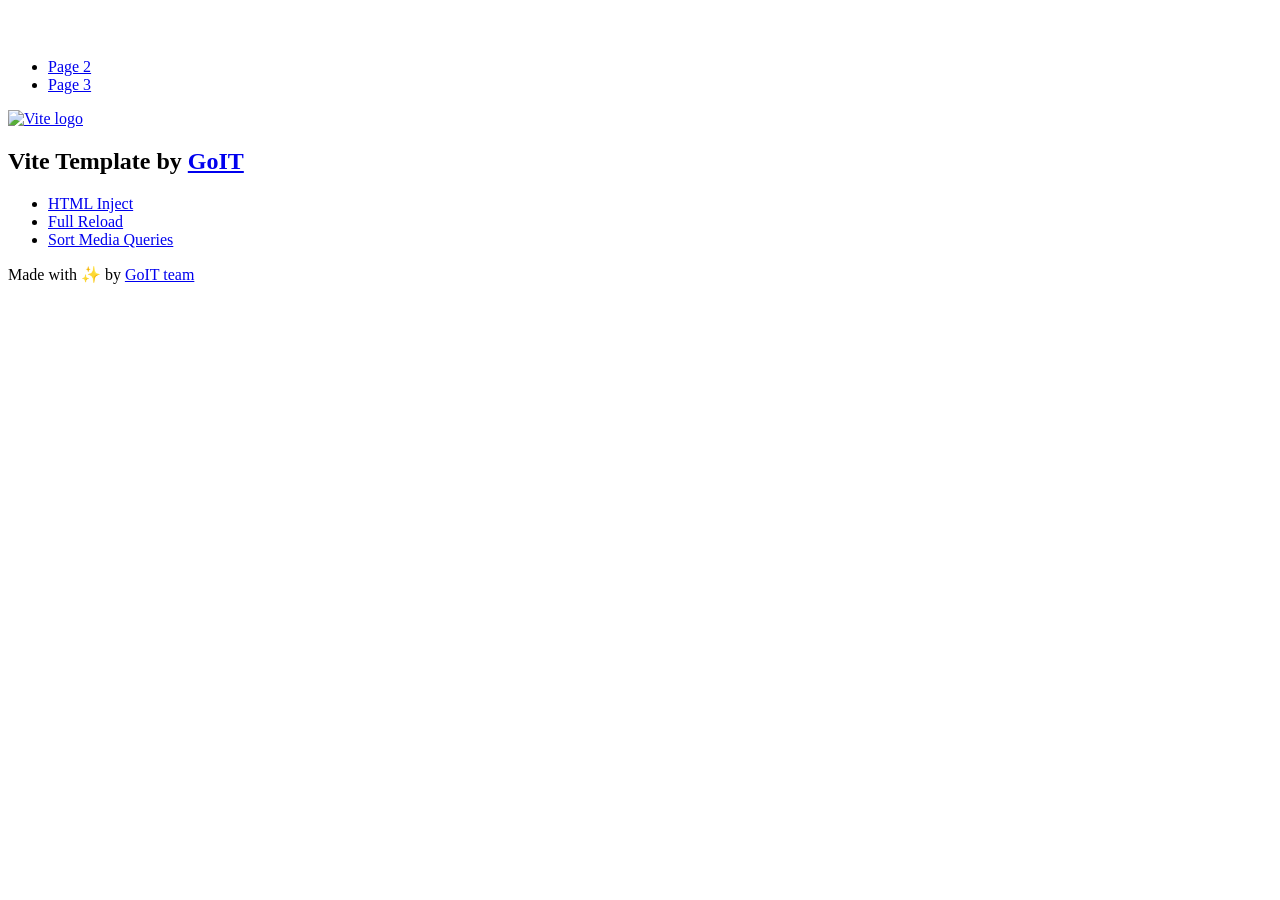
==== index.html @ 8e86ce62 "Deploying to gh-pages from @ sofiiayarmak/goit-advancedjs-hw-03@45332ff55fb2f8d0645e34d107704fa696c0" ====
<!DOCTYPE html>
<html lang="en">
  <head>
    <meta charset="UTF-8" />
    <link rel="icon" type="image/svg+xml" href="/vanilla-app-template/favicon.svg" />
    <meta name="viewport" content="width=device-width, initial-scale=1.0" />
    <title>Vanilla App Template</title>
    <script type="module" crossorigin src="/vanilla-app-template/index.js"></script>
    <link rel="stylesheet" crossorigin href="/vanilla-app-template/assets/styles-DvPDDfy5.css">
  </head>
  <body>
    <header class="header">
  <div class="container">
    <nav class="nav">
      <a class="nav-logo" href="./index.html" aria-label="Site logo">
        <svg class="nav-logo-icon" width="100" height="30">
          <use href="/vanilla-app-template/assets/sprite-E8vg0sBb.svg#logo"></use>
        </svg>
      </a>
      <ul class="nav-list">
        <li class="nav-item">
          <a class="nav-link {=$highlight-act}" href="./page-2.html">Page 2</a>
        </li>
        <li class="nav-item">
          <a class="nav-link {=$highlight-curr}" href="./page-3.html">Page 3</a>
        </li>
      </ul>
    </nav>
  </div>
</header>


    <main>
      <!-- Loads the specified .html file -->
      <section class="vite-promo">
  <div class="container">
    <div class="vite-promo-thumb">
      <a
        class="vite-promo-link"
        href="https://vitejs.dev/"
        target="_blank"
        rel="noopener noreferrer"
        aria-label="Link to Vite official website"
        title="Vite.js  build tool"
      >
        <!-- Path to images as from index.html file -->
        <img
          class="pic"
          src="/vanilla-app-template/assets/vite-logo-9o_aqrTe.png"
          alt="Vite logo"
          width="640"
          height="640"
        />
      </a>
    </div>
    <h1 class="main-title">
      <span class="main-title-gradient">Vite</span>
      Template by
      <a
        class="main-title-link"
        href="https://github.com/goitacademy/vanilla-app-template"
        target="_blank"
        rel="noopener noreferrer"
      >
        GoIT
      </a>
    </h1>
  </div>
</section>

      <article class="badges">
  <div class="container">
    <ul class="badges-list">
      <li class="badges-item">
        <a
          class="badges-link"
          href="https://www.npmjs.com/package/vite-plugin-html-inject"
          target="_blank"
          rel="noopener noreferrer"
        >
          HTML Inject
        </a>
      </li>
      <li class="badges-item">
        <a
          class="badges-link"
          href="https://www.npmjs.com/package/vite-plugin-full-reload"
          target="_blank"
          rel="noopener noreferrer"
        >
          Full Reload
        </a>
      </li>
      <li class="badges-item">
        <a
          class="badges-link"
          href="https://www.npmjs.com/package/postcss-sort-media-queries"
          target="_blank"
          rel="noopener noreferrer"
        >
          Sort Media Queries
        </a>
      </li>
    </ul>
  </div>
</article>

    </main>

    <footer class="footer">
  <div class="container">
    <p class="footer-desc">
      Made with ✨ by
      <a
        class="footer-link"
        href="https://goit.global/ua/"
        target="_blank"
        rel="noopener noreferrer"
      >
        GoIT team
      </a>
    </p>
  </div>
</footer>


  </body>
</html>
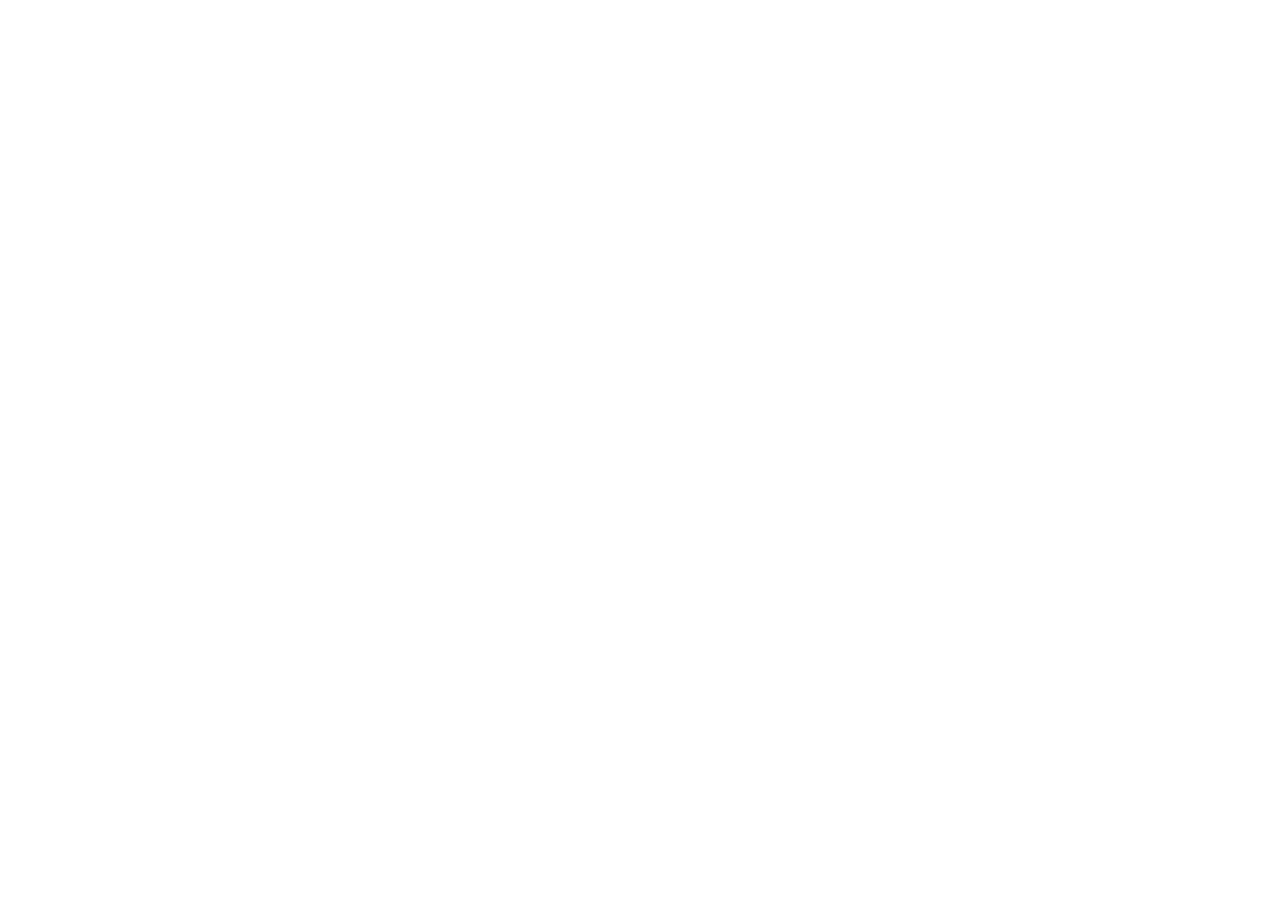
==== commit 2fdbe023: "Deploying to gh-pages from @ sofiiayarmak/goit-advancedjs-hw-03@c623738de25425c9a19edcd0d4611cb7aaf3" ====
--- a/index.html
+++ b/index.html
@@ -1,128 +1,13 @@
-<!DOCTYPE html>
+<!doctype html>
 <html lang="en">
   <head>
     <meta charset="UTF-8" />
-    <link rel="icon" type="image/svg+xml" href="/vanilla-app-template/favicon.svg" />
+    <link rel="icon" type="image/svg+xml" href="/goit-advancedjs-hw-03/favicon.svg" />
     <meta name="viewport" content="width=device-width, initial-scale=1.0" />
     <title>Vanilla App Template</title>
-    <script type="module" crossorigin src="/vanilla-app-template/index.js"></script>
-    <link rel="stylesheet" crossorigin href="/vanilla-app-template/assets/styles-DvPDDfy5.css">
+    <script type="module" crossorigin src="/goit-advancedjs-hw-03/index.js"></script>
+    <link rel="stylesheet" crossorigin href="/goit-advancedjs-hw-03/assets/index-D8Btx21I.css">
   </head>
   <body>
-    <header class="header">
-  <div class="container">
-    <nav class="nav">
-      <a class="nav-logo" href="./index.html" aria-label="Site logo">
-        <svg class="nav-logo-icon" width="100" height="30">
-          <use href="/vanilla-app-template/assets/sprite-E8vg0sBb.svg#logo"></use>
-        </svg>
-      </a>
-      <ul class="nav-list">
-        <li class="nav-item">
-          <a class="nav-link {=$highlight-act}" href="./page-2.html">Page 2</a>
-        </li>
-        <li class="nav-item">
-          <a class="nav-link {=$highlight-curr}" href="./page-3.html">Page 3</a>
-        </li>
-      </ul>
-    </nav>
-  </div>
-</header>
-
-
-    <main>
-      <!-- Loads the specified .html file -->
-      <section class="vite-promo">
-  <div class="container">
-    <div class="vite-promo-thumb">
-      <a
-        class="vite-promo-link"
-        href="https://vitejs.dev/"
-        target="_blank"
-        rel="noopener noreferrer"
-        aria-label="Link to Vite official website"
-        title="Vite.js  build tool"
-      >
-        <!-- Path to images as from index.html file -->
-        <img
-          class="pic"
-          src="/vanilla-app-template/assets/vite-logo-9o_aqrTe.png"
-          alt="Vite logo"
-          width="640"
-          height="640"
-        />
-      </a>
-    </div>
-    <h1 class="main-title">
-      <span class="main-title-gradient">Vite</span>
-      Template by
-      <a
-        class="main-title-link"
-        href="https://github.com/goitacademy/vanilla-app-template"
-        target="_blank"
-        rel="noopener noreferrer"
-      >
-        GoIT
-      </a>
-    </h1>
-  </div>
-</section>
-
-      <article class="badges">
-  <div class="container">
-    <ul class="badges-list">
-      <li class="badges-item">
-        <a
-          class="badges-link"
-          href="https://www.npmjs.com/package/vite-plugin-html-inject"
-          target="_blank"
-          rel="noopener noreferrer"
-        >
-          HTML Inject
-        </a>
-      </li>
-      <li class="badges-item">
-        <a
-          class="badges-link"
-          href="https://www.npmjs.com/package/vite-plugin-full-reload"
-          target="_blank"
-          rel="noopener noreferrer"
-        >
-          Full Reload
-        </a>
-      </li>
-      <li class="badges-item">
-        <a
-          class="badges-link"
-          href="https://www.npmjs.com/package/postcss-sort-media-queries"
-          target="_blank"
-          rel="noopener noreferrer"
-        >
-          Sort Media Queries
-        </a>
-      </li>
-    </ul>
-  </div>
-</article>
-
-    </main>
-
-    <footer class="footer">
-  <div class="container">
-    <p class="footer-desc">
-      Made with ✨ by
-      <a
-        class="footer-link"
-        href="https://goit.global/ua/"
-        target="_blank"
-        rel="noopener noreferrer"
-      >
-        GoIT team
-      </a>
-    </p>
-  </div>
-</footer>
-
-
   </body>
 </html>
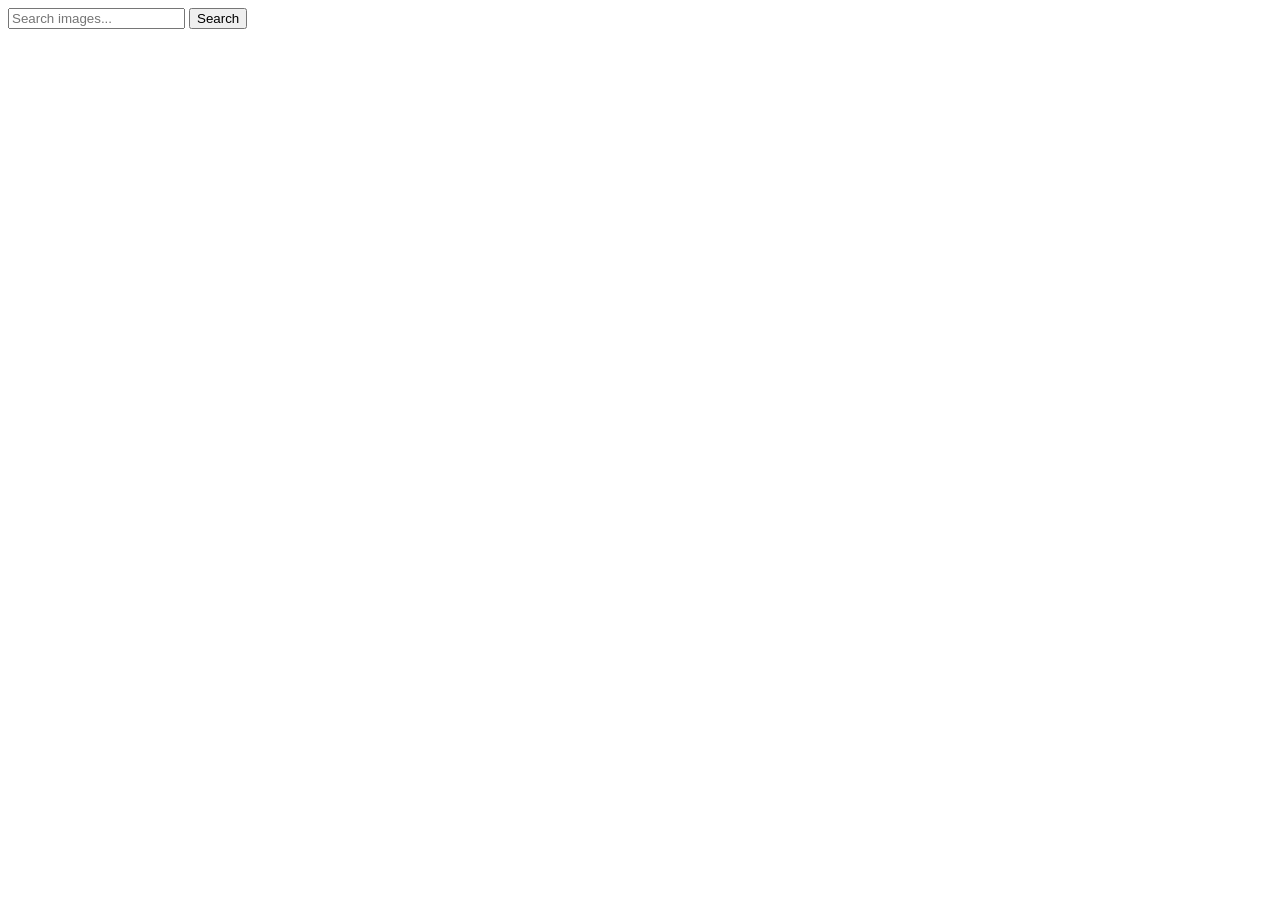
==== commit 7aa14ce9: "Deploying to gh-pages from @ sofiiayarmak/goit-advancedjs-hw-03@0855495e90ec7fbf8bb7fc52cdebb90deb64" ====
--- a/index.html
+++ b/index.html
@@ -4,10 +4,30 @@
     <meta charset="UTF-8" />
     <link rel="icon" type="image/svg+xml" href="/goit-advancedjs-hw-03/favicon.svg" />
     <meta name="viewport" content="width=device-width, initial-scale=1.0" />
-    <title>Vanilla App Template</title>
+    <title>Image Search Gallery</title>
+    <link rel="preconnect" href="https://fonts.googleapis.com" />
+    <link rel="preconnect" href="https://fonts.gstatic.com" crossorigin />
+    <link
+      href="https://fonts.googleapis.com/css2?family=Montserrat:wght@400;500;600&display=swap"
+      rel="stylesheet"
+    />
     <script type="module" crossorigin src="/goit-advancedjs-hw-03/index.js"></script>
-    <link rel="stylesheet" crossorigin href="/goit-advancedjs-hw-03/assets/index-D8Btx21I.css">
+    <link rel="stylesheet" crossorigin href="/goit-advancedjs-hw-03/assets/index-6HnOdqNh.css">
   </head>
   <body>
+    <form class="form">
+      <input
+        type="text"
+        name="search-text"
+        placeholder="Search images..."
+        required
+      />
+      <button type="submit">Search</button>
+    </form>
+
+    <div class="loader hidden"></div>
+
+    <ul class="gallery"></ul>
+
   </body>
 </html>
